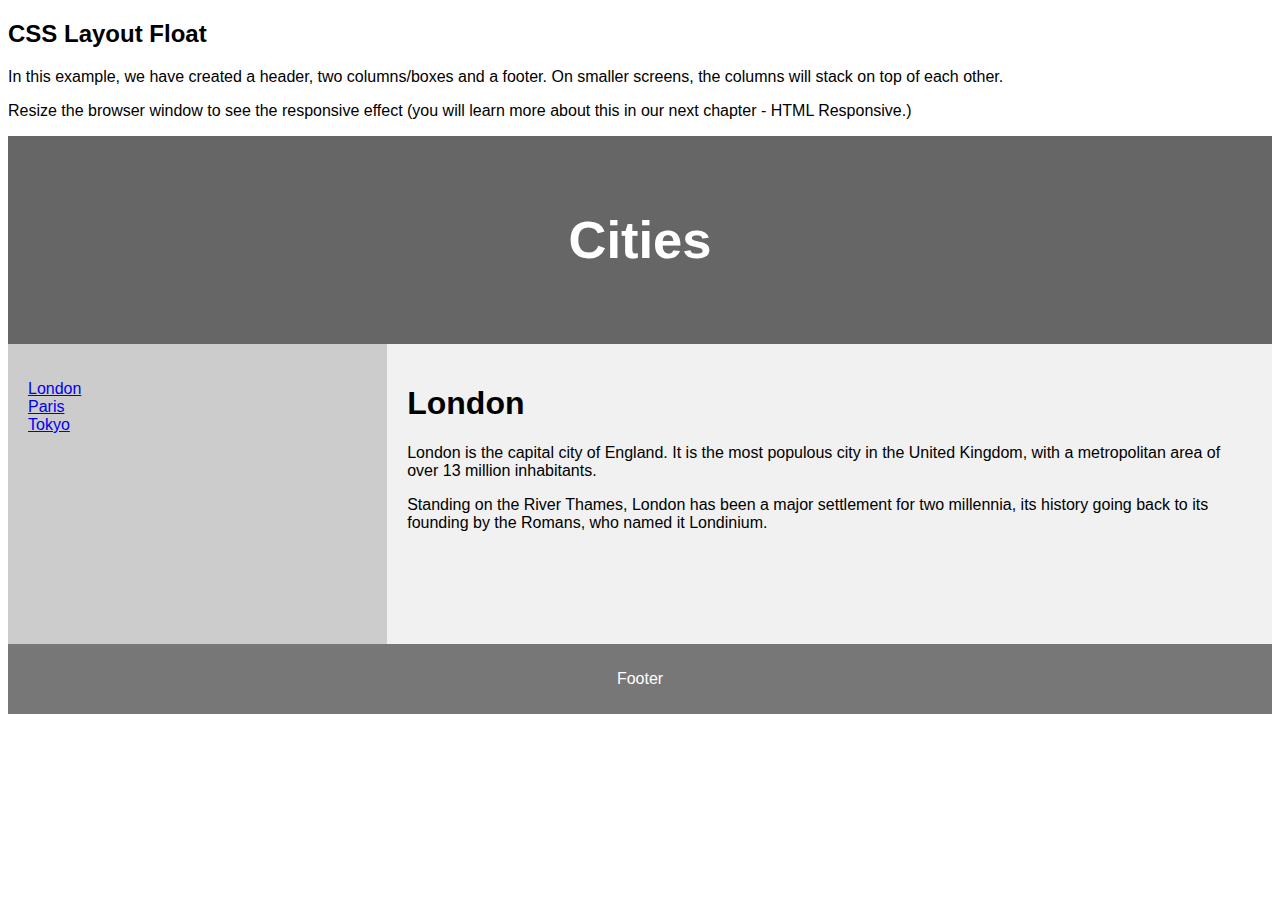
==== template.html @ 2ba0904e "เพิ่มตัวอย่างรูปแบบเว็บ" ====
<!DOCTYPE html>
<html lang="en">
<head>
<title>CSS Template</title>
<meta charset="utf-8">
<meta name="viewport" content="width=device-width, initial-scale=1">
<link rel="stylesheet" href="style.css">
</head>
<body>

<h2>CSS Layout Float</h2>
<p>In this example, we have created a header, two columns/boxes and a footer. On smaller screens, the columns will stack on top of each other.</p>
<p>Resize the browser window to see the responsive effect (you will learn more about this in our next chapter - HTML Responsive.)</p>

<header>
  <h2>Cities</h2>
</header>

<section>
  <nav>
    <ul>
      <li><a href="#">London</a></li>
      <li><a href="#">Paris</a></li>
      <li><a href="#">Tokyo</a></li>
    </ul>
  </nav>
  
  <article>
    <h1>London</h1>
    <p>London is the capital city of England. It is the most populous city in the  United Kingdom, with a metropolitan area of over 13 million inhabitants.</p>
    <p>Standing on the River Thames, London has been a major settlement for two millennia, its history going back to its founding by the Romans, who named it Londinium.</p>
  </article>
</section>

<footer>
  <p>Footer</p>
</footer>

</body>
</html>
---- style.css ----
* {
    box-sizing: border-box;
  }
  
  body {
    font-family: Arial, Helvetica, sans-serif;
  }
  
  /* Style the header */
  header {
    background-color: #666;
    padding: 30px;
    text-align: center;
    font-size: 35px;
    color: white;
  }
  
  /* Create two columns/boxes that floats next to each other */
  nav {
    float: left;
    width: 30%;
    height: 300px; /* only for demonstration, should be removed */
    background: #ccc;
    padding: 20px;
  }
  
  /* Style the list inside the menu */
  nav ul {
    list-style-type: none;
    padding: 0;
  }
  
  article {
    float: left;
    padding: 20px;
    width: 70%;
    background-color: #f1f1f1;
    height: 300px; /* only for demonstration, should be removed */
  }
  
  /* Clear floats after the columns */
  section::after {
    content: "";
    display: table;
    clear: both;
  }
  
  /* Style the footer */
  footer {
    background-color: #777;
    padding: 10px;
    text-align: center;
    color: white;
  }
  
  /* Responsive layout - makes the two columns/boxes stack on top of each other instead of next to each other, on small screens */
  @media (max-width: 600px) {
    nav, article {
      width: 100%;
      height: auto;
    }
  }
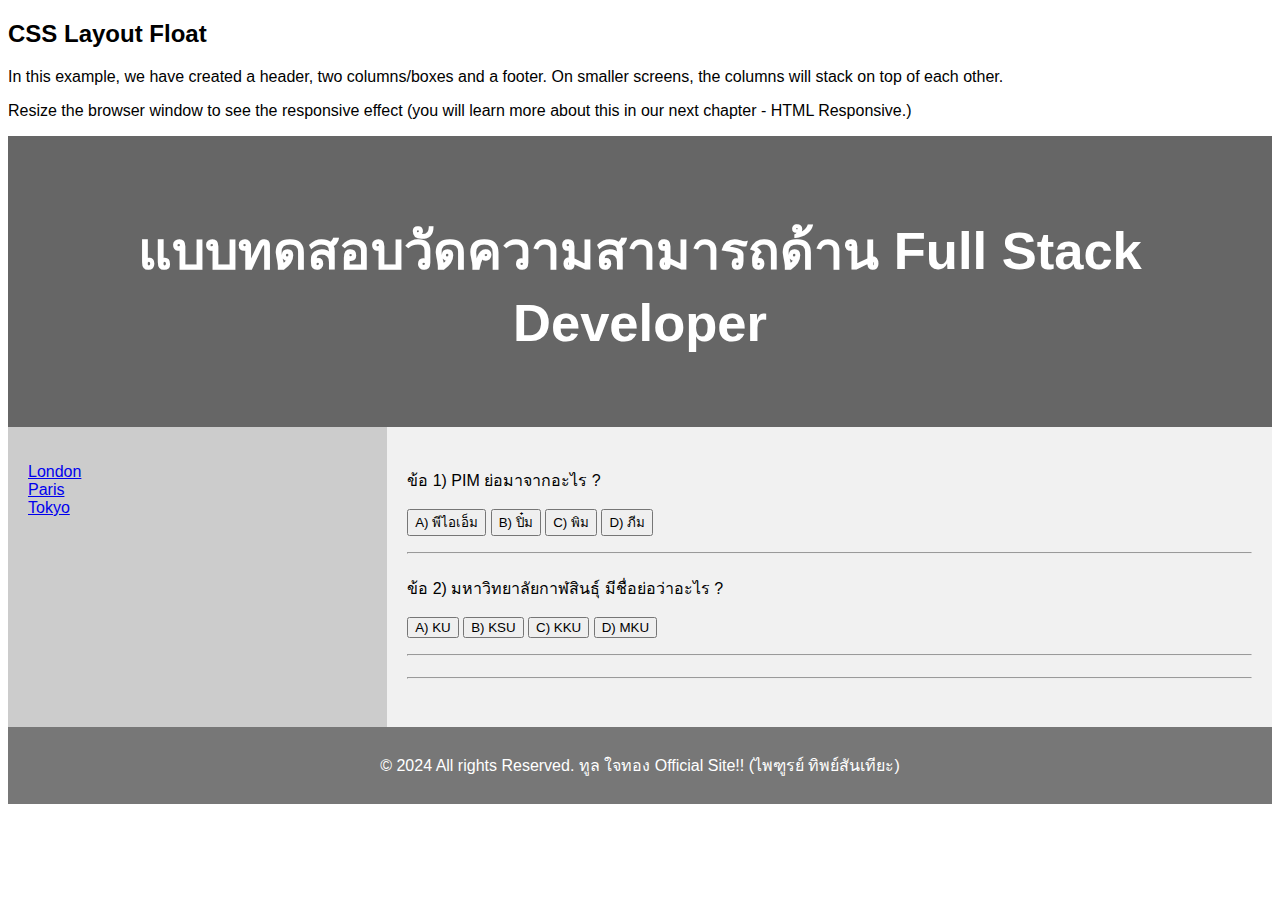
==== commit a3c70c38: "ทดสอบ template" ====
--- a/template.html
+++ b/template.html
@@ -5,6 +5,7 @@
 <meta charset="utf-8">
 <meta name="viewport" content="width=device-width, initial-scale=1">
 <link rel="stylesheet" href="style.css">
+<script src="script.js"></script>
 </head>
 <body>
 
@@ -13,7 +14,7 @@
 <p>Resize the browser window to see the responsive effect (you will learn more about this in our next chapter - HTML Responsive.)</p>
 
 <header>
-  <h2>Cities</h2>
+  <h2>แบบทดสอบวัดความสามารถด้าน Full Stack Developer</h2>
 </header>
 
 <section>
@@ -26,14 +27,33 @@
   </nav>
   
   <article>
-    <h1>London</h1>
-    <p>London is the capital city of England. It is the most populous city in the  United Kingdom, with a metropolitan area of over 13 million inhabitants.</p>
-    <p>Standing on the River Thames, London has been a major settlement for two millennia, its history going back to its founding by the Romans, who named it Londinium.</p>
+ 
+    <h1></h1>
+    <p id="question1">ข้อ 1) PIM ย่อมาจากอะไร ?</p>
+    <button class="button" onclick="checkAnswer('question1','a')">A) พีไอเอ็ม</button>
+    <button class="button" onclick="checkAnswer('question1','b')">B) ปิ๋ม</button>
+    <button class="button" onclick="checkAnswer('question1','c')">C) พิม</button>
+    <button class="button" onclick="checkAnswer('question1','d')">D) ภีม</button>
+    <p id="result1"></p>
+    <hr>
+
+    <h1></h1>
+    <p id="question2">ข้อ 2) มหาวิทยาลัยกาฬสินธุ์ มีชื่อย่อว่าอะไร ?</p>
+    <button class="button" onclick="checkAnswer('question2','a')">A) KU</button>
+    <button class="button" onclick="checkAnswer('question2','b')">B) KSU</button>
+    <button class="button" onclick="checkAnswer('question2','c')">C) KKU</button>
+    <button class="button" onclick="checkAnswer('question2','d')">D) MKU</button>
+    <p id="result2"></p>
+    <hr>
+
+    <h1></h1>
+    <p id="summary"></p>
+    <hr>
   </article>
 </section>
 
 <footer>
-  <p>Footer</p>
+  <p>© 2024  All rights Reserved. ทูล ใจทอง Official Site!! (ไพฑูรย์  ทิพย์สันเทียะ)</p>
 </footer>
 
 </body>
